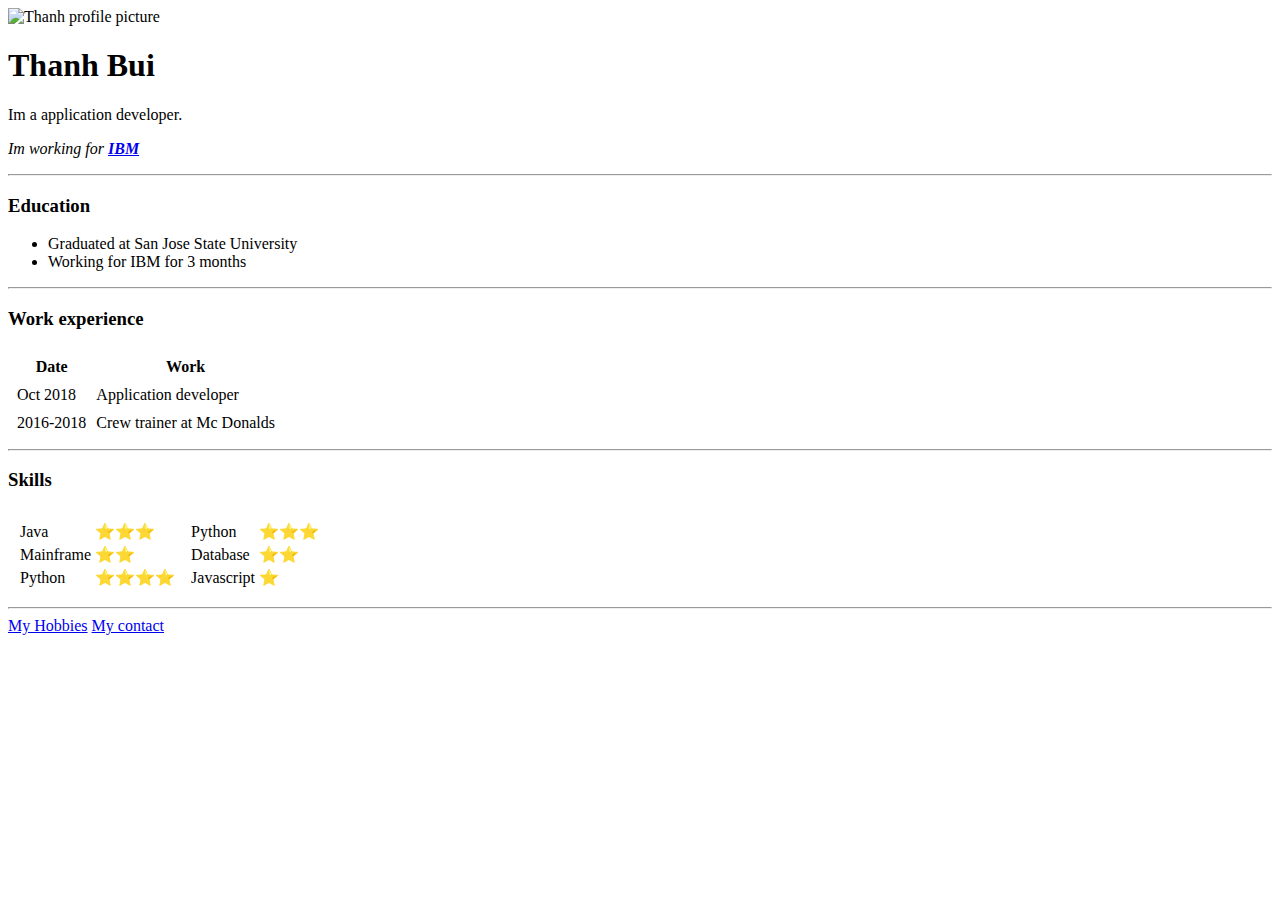
==== index.html @ 08a7a8f0 "Add files via upload" ====
<!DOCTYPE html>
<html lang="en" dir="ltr">

<head>
  <meta charset="utf-8">
  <title>Thanh's personcal Site</title>
</head>

<body>
  <img height="15%" width="15%" src="https://scontent-atl3-1.xx.fbcdn.net/v/t1.0-9/35344792_1845243592435965_3250323643502166016_n.jpg?_nc_cat=109&_nc_ht=scontent-atl3-1.xx&oh=cb3b7e224b4779421cc390d28b7fc72b&oe=5CE1F84D" alt="Thanh profile picture">
  <h1>Thanh Bui</h1>
  <p>Im a application developer.</p>
  <p><em>Im working for <strong><a href="https://www.IBM.com">IBM</a></strong></em></p>
  <hr />
  <h3>Education</h3>
  <ul>
    <li>Graduated at San Jose State University</li>
    <li>Working for IBM for 3 months</li>
  </ul>
  <hr>
  <h3>Work experience</h3>
  <table cellspacing="8">
    <thead>
      <th>Date</th>
      <th>Work</th>
    </thead>
    <body>
      <tr>
        <td>Oct 2018</td>
        <td>Application developer</td>
      </tr>
      <tr>
        <td>2016-2018</td>
        <td>Crew trainer at Mc Donalds</td>
      </tr>
    </body>
    <footer>
    </footer>
  </table>
  <hr>
  <h3>Skills</h3>
  <table cellspacing="8">
    <tr>
      <td>
        <table>
          <tr>
            <td>Java</td>
            <td>⭐⭐⭐</td>
          </tr>
          <tr>
            <td>Mainframe</td>
            <td>⭐⭐</td>
          </tr>
          <tr>
            <td>Python</td>
            <td>⭐⭐⭐⭐</td>
          </tr>
        </table>
      </td>
      <td>
        <table>
          <tr>
            <td>Python</td>
            <td>⭐⭐⭐</td>
          </tr>
          <tr>
            <td>Database</td>
            <td>⭐⭐</td>
          </tr>
          <tr>
            <td>Javascript</td>
            <td>⭐</td>
          </tr>
        </table>
      </td>
    </tr>
  </table>

  <hr />
  <a href="hobbies.html">My Hobbies</a>
  <a href="My-contact.html">My contact</a>

</body>

</html>
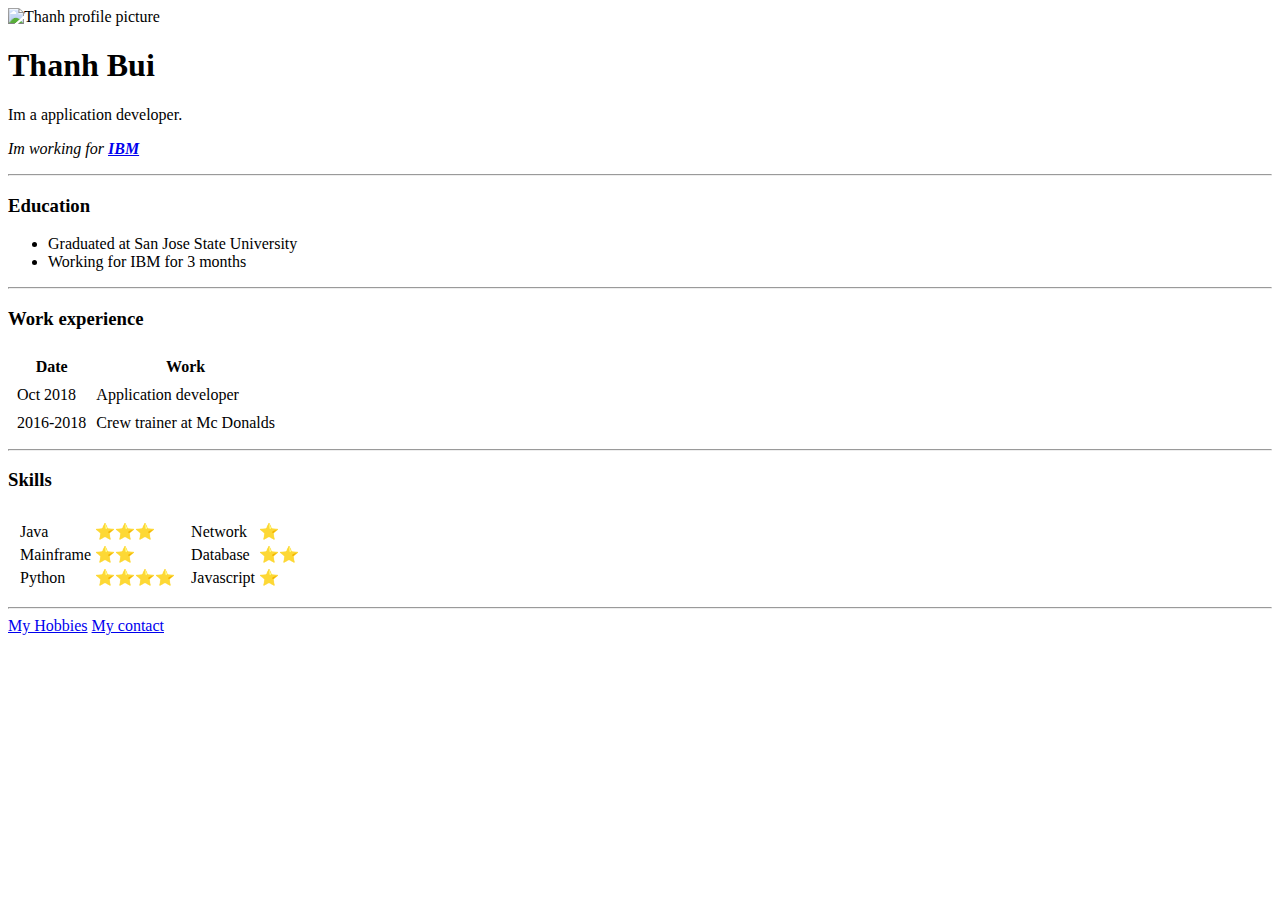
==== commit a2f6e006: "Add files via upload" ====
--- a/index.html
+++ b/index.html
@@ -60,8 +60,8 @@
       <td>
         <table>
           <tr>
-            <td>Python</td>
-            <td>⭐⭐⭐</td>
+            <td>Network</td>
+            <td>⭐</td>
           </tr>
           <tr>
             <td>Database</td>
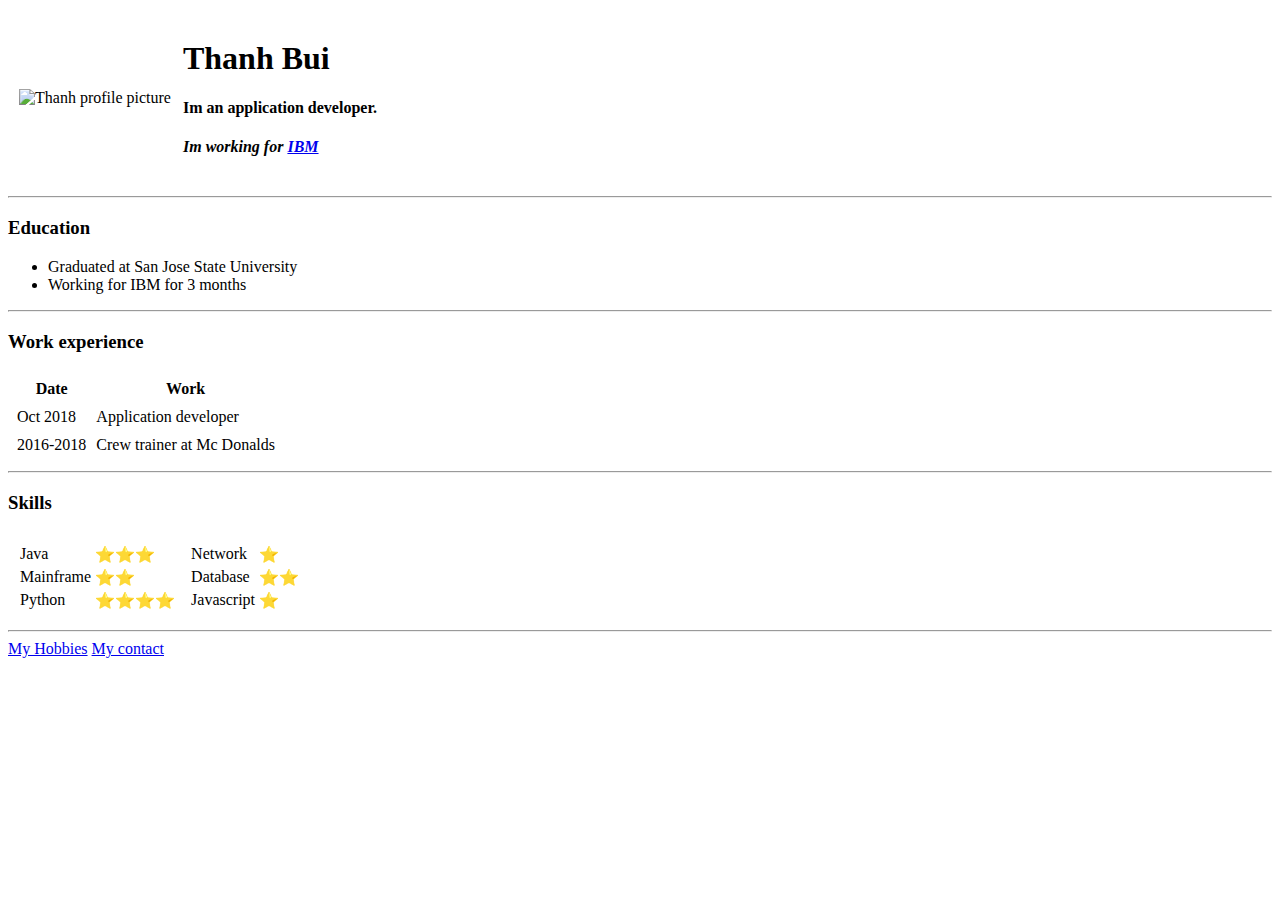
==== commit c2200c2d: "Add files via upload" ====
--- a/index.html
+++ b/index.html
@@ -4,13 +4,23 @@
 <head>
   <meta charset="utf-8">
   <title>Thanh's personcal Site</title>
+  <link rel="stylesheet" href="css/styles.css">
+
 </head>
 
 <body>
-  <img height="15%" width="15%" src="https://scontent-atl3-1.xx.fbcdn.net/v/t1.0-9/35344792_1845243592435965_3250323643502166016_n.jpg?_nc_cat=109&_nc_ht=scontent-atl3-1.xx&oh=cb3b7e224b4779421cc390d28b7fc72b&oe=5CE1F84D" alt="Thanh profile picture">
-  <h1>Thanh Bui</h1>
-  <p>Im a application developer.</p>
-  <p><em>Im working for <strong><a href="https://www.IBM.com">IBM</a></strong></em></p>
+  <table cellspacing="10">
+    <tr>
+      <td>
+        <img src="https://scontent-atl3-1.xx.fbcdn.net/v/t1.0-9/35344792_1845243592435965_3250323643502166016_n.jpg?_nc_cat=109&_nc_ht=scontent-atl3-1.xx&oh=cb3b7e224b4779421cc390d28b7fc72b&oe=5CE1F84D" alt="Thanh profile picture">
+      </td>
+      <td>
+        <h1>Thanh Bui</h1>
+        <h4>Im an application developer.</h4>
+        <h4><em>Im working for <strong><a href="https://www.IBM.com">IBM</a></strong></em></h4>
+      </td>
+    </tr>
+  </table>
   <hr />
   <h3>Education</h3>
   <ul>
@@ -24,6 +34,7 @@
       <th>Date</th>
       <th>Work</th>
     </thead>
+
     <body>
       <tr>
         <td>Oct 2018</td>
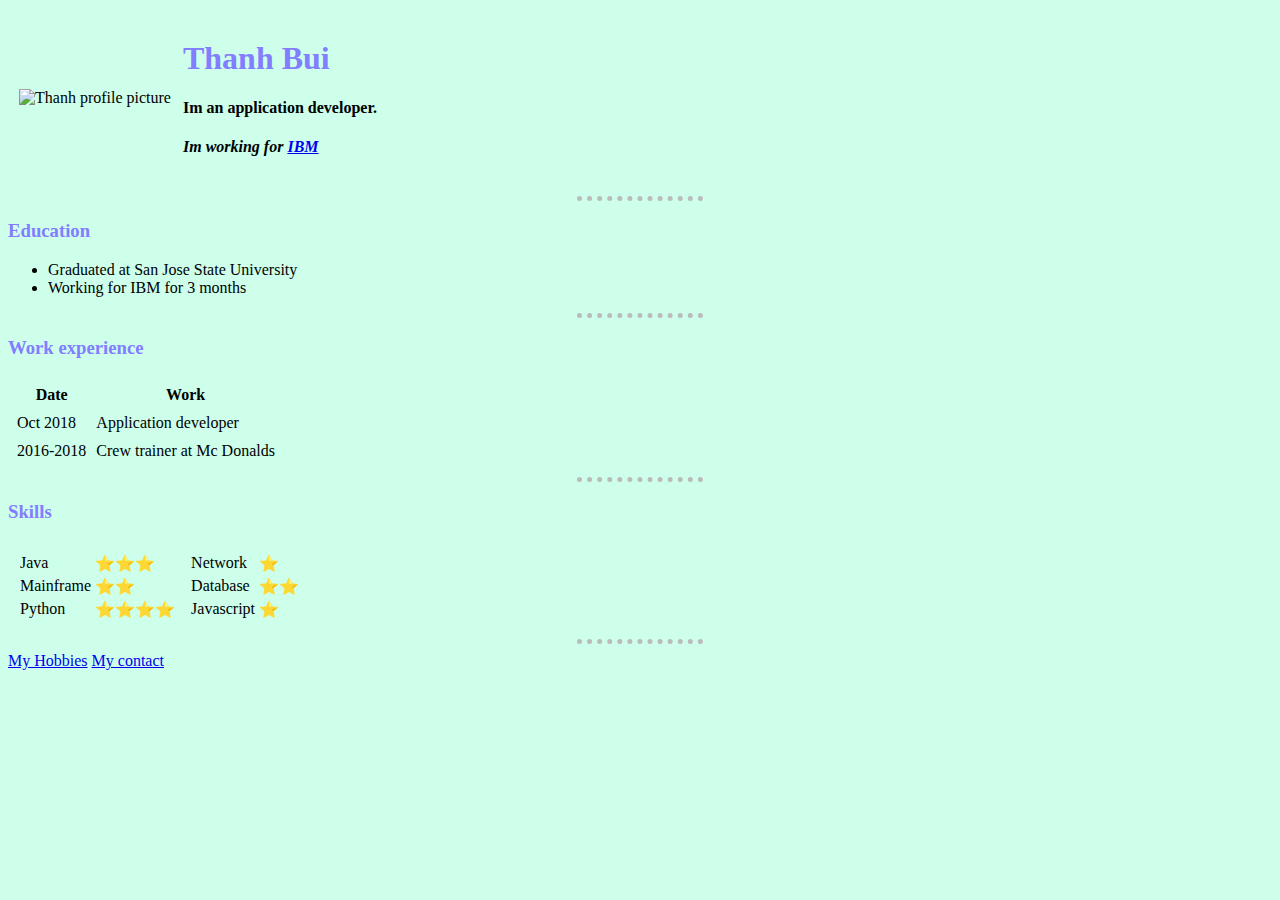
==== commit 98855bc3: "Update index.html" ====
--- a/index.html
+++ b/index.html
@@ -4,7 +4,7 @@
 <head>
   <meta charset="utf-8">
   <title>Thanh's personcal Site</title>
-  <link rel="stylesheet" href="css/styles.css">
+  <link rel="stylesheet" href="CSS/styles.css">
 
 </head>
 
--- a/CSS/styles.css
+++ b/CSS/styles.css
@@ -0,0 +1,22 @@
+body {
+  background-color: #cdffeb;
+}
+
+hr {
+  border-style: none;
+  border-top: 5px dotted #bbbbbb;
+  width: 10%;
+}
+
+img {
+  height: 150px;
+  width: 150px;
+}
+
+h1 {
+  color: #837dff;
+}
+
+h3 {
+  color: #837dff;
+}
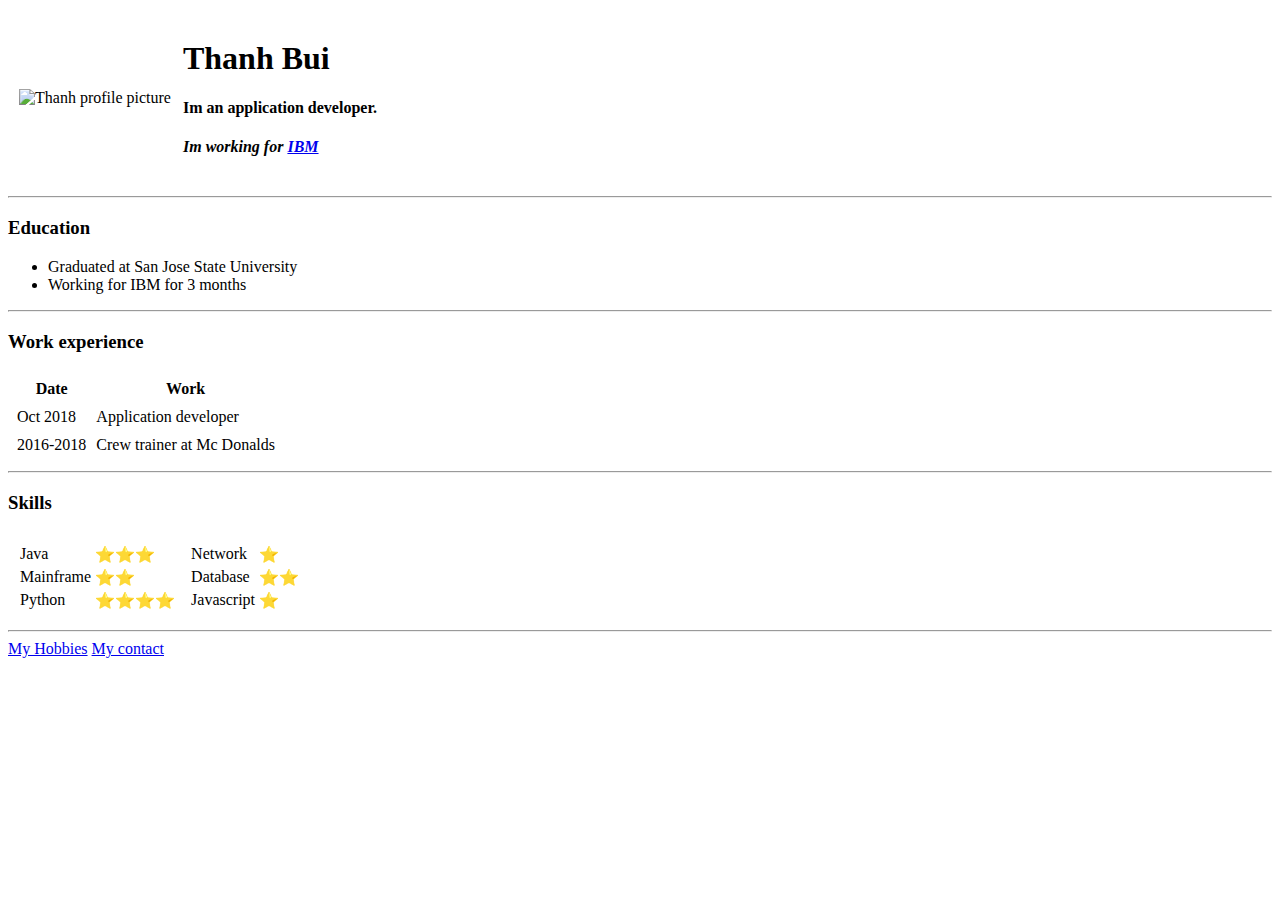
==== commit 2e789211: "Add files via upload" ====
--- a/index.html
+++ b/index.html
@@ -4,7 +4,7 @@
 <head>
   <meta charset="utf-8">
   <title>Thanh's personcal Site</title>
-  <link rel="stylesheet" href="CSS/styles.css">
+  <link rel="stylesheet" href="css/styles.css">
 
 </head>
 
@@ -12,7 +12,7 @@
   <table cellspacing="10">
     <tr>
       <td>
-        <img src="https://scontent-atl3-1.xx.fbcdn.net/v/t1.0-9/35344792_1845243592435965_3250323643502166016_n.jpg?_nc_cat=109&_nc_ht=scontent-atl3-1.xx&oh=cb3b7e224b4779421cc390d28b7fc72b&oe=5CE1F84D" alt="Thanh profile picture">
+        <img class="circular" src="https://scontent-atl3-1.xx.fbcdn.net/v/t1.0-9/35344792_1845243592435965_3250323643502166016_n.jpg?_nc_cat=109&_nc_ht=scontent-atl3-1.xx&oh=cb3b7e224b4779421cc390d28b7fc72b&oe=5CE1F84D" alt="Thanh profile picture">
       </td>
       <td>
         <h1>Thanh Bui</h1>
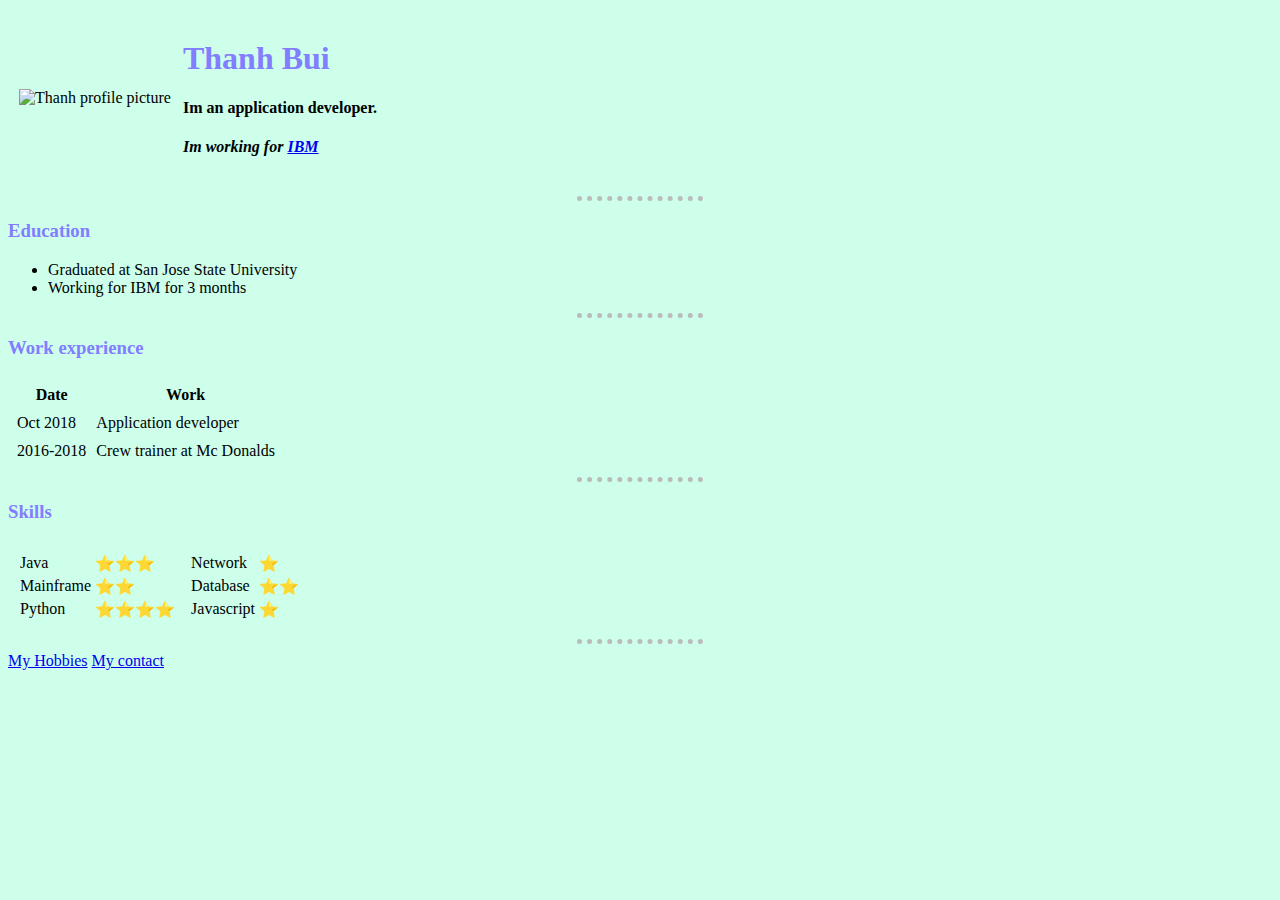
==== commit a3642d6a: "Update index.html" ====
--- a/index.html
+++ b/index.html
@@ -4,7 +4,7 @@
 <head>
   <meta charset="utf-8">
   <title>Thanh's personcal Site</title>
-  <link rel="stylesheet" href="css/styles.css">
+  <link rel="stylesheet" href="CSS/styles.css">
 
 </head>
 
--- a/CSS/styles.css
+++ b/CSS/styles.css
@@ -0,0 +1,22 @@
+body {
+  background-color: #cdffeb;
+}
+
+hr {
+  border-style: none;
+  border-top: 5px dotted #bbbbbb;
+  width: 10%;
+}
+
+img {
+  height: 150px;
+  width: 150px;
+}
+
+h1 {
+  color: #837dff;
+}
+
+h3 {
+  color: #837dff;
+}
